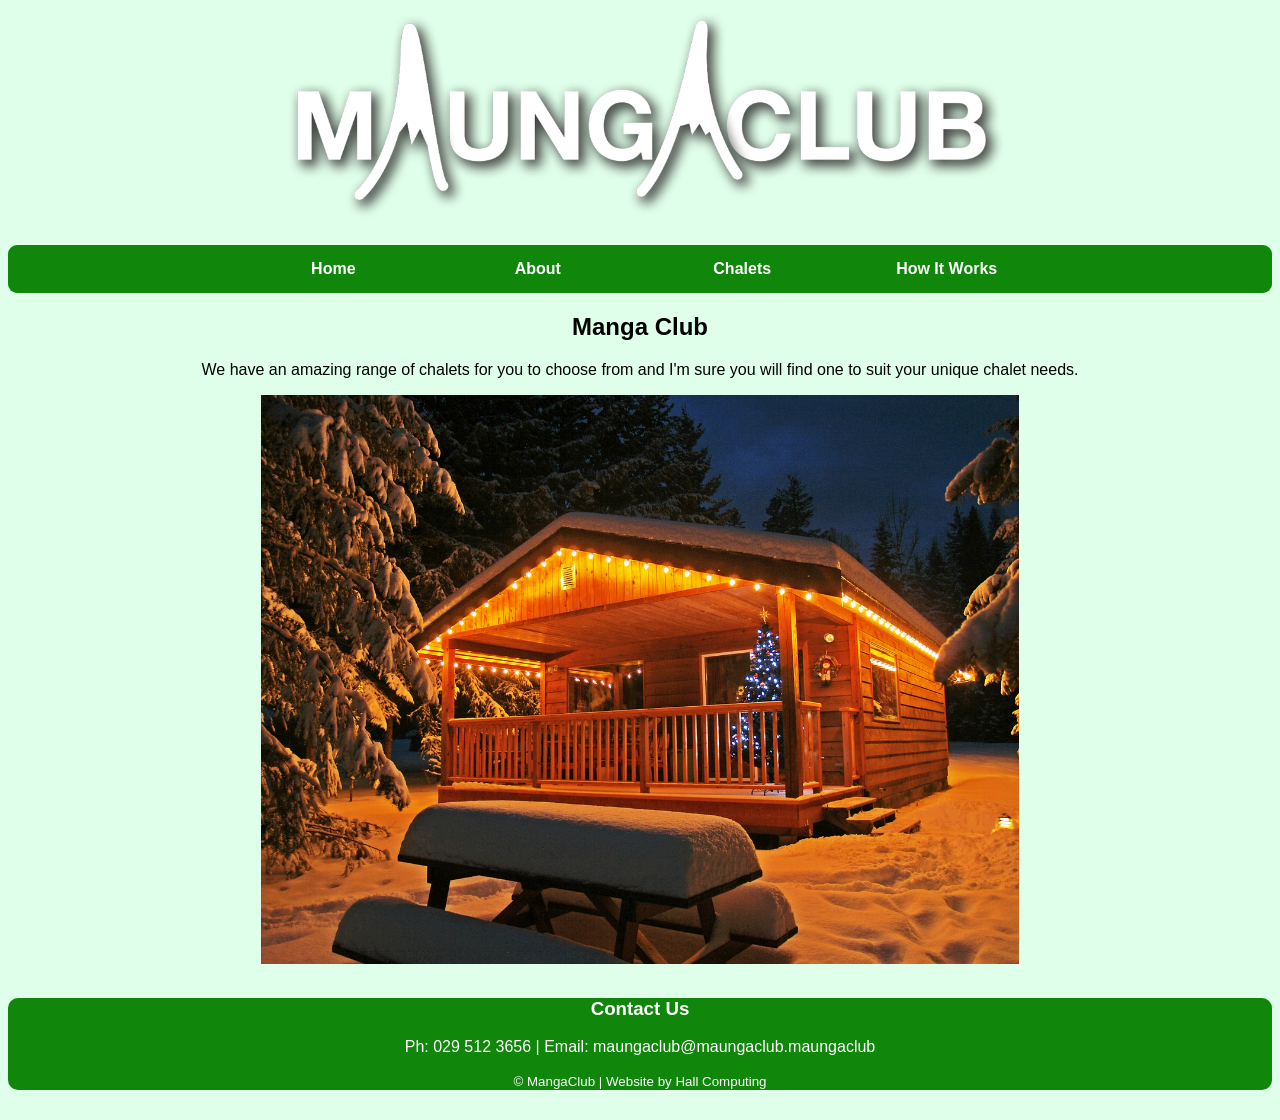
==== index.html @ eebe3456 "first commit halfway to rough" ====
<!DOCTYPE html>
<html lang="en">
    <head>
        <meta charset="utf-8">
        <title>Manga Club Home</title>
        <link rel="stylesheet" href="css/style.css">
    </head>
    <body>

        <header>
            
            <img src="images/Maunga_Club_white.png" alt="Manga Club Pro Logo">
                <nav>
                    <a href="index.html">Home</a>
                    <a href="about.html">About</a>
                    <a href="chalets.html">Chalets</a>
                    <a href="how.html">How It Works</a>
                </nav>
        </header>
       <h2>
        Manga Club
       </h2>
       <p>
        We have an amazing range of chalets for you to choose from and I'm sure you will find one to suit your unique chalet needs.
       </p>
       <img src="images/maunga_club_cabin.jpg" alt="Complex treehouse nestled in trees">

        <footer>
            <h3>
                Contact Us
            </h3>
            <p>
                 Ph:  029 512 3656 | Email: maungaclub@maungaclub.maungaclub
            </p>
            <p><small>
                &copy; MangaClub | Website by Hall Computing
            </small></p>
        </footer>
    </body>
---- css/style.css ----
/* Section styles. */
body{
    text-align: center;
    font-family: Verdana, Tahoma, sans-serif ;
    background-color: #e0ffea;
}

footer{
    color: #ffffff;
    background-color: #10860b;
    margin-top: 30px;
    margin-bottom: 30px;
    text-align: center;
    border-radius: 10px;
}
/*** End Section style ***/


/****** Nav styles ****/
nav{background-color: #10860b;
    width: 100%;
    border-radius: 9px;
    margin-top: 10px;
    
}

nav a{
    text-decoration: none;
    width: 200px;
    padding: 15px 0px;
    color: #ffffff;
    font-weight: bold;
    display: inline-block;

}

nav a:visited{
    color: #daf0f7;
}

nav a:hover{
    color:white;
    background-color: #00c542;
    border-radius: 9px;
}

/***** End nav styles ******/


/**Styling for Header Image**/
img{
    width:60%
}

/**End Styling for Header Image**/

/* Tag styles ********/

h1{
    font-size: 60px;
    /*color: #ffffff;*/
    color: rgb(28, 75, 10);
    margin:0;
    padding-top: 15px;
    text-align: center;
    background-color: rgb(124, 245, 90);
}



/*** Class styles ******/
.aboutlogo{
    width: 40%;
    float: left;
    margin-right: 15px;
    padding-bottom: 50px;
    padding-top: 50px;
}

.boxedwithback{
    width:auto;
    text-align:left;
    padding-left: 120px;
    padding-bottom: 30px;
    border: #167187 2px solid;
    margin-bottom: 10px;
    padding-top: 20px;
    background-color: #2cd526;
    border-radius: 10px;
}

.smallerimage{
    width: 40%;
    float: right;
    margin-top: 180px;
    margin-left: 40px;
    border-radius: 10px;
}
.aboutforest{
    width: 40%;
    border-radius: 10px;
}
/*** End Class styles ******/

/*********Table Styles*********/

dl{
    text-align: left;
    margin-bottom: 40px;
    margin-left: 20%;
}

dt{
    font-weight: bolder;
}


table, td {
    border: 1px solid;
    border-width: 2px;
    text-align: left;
    margin-left: 20%;
  }

  dd{
    margin-bottom: 10px;
  }

  /*********End Table Styles*********/


/****Treehouse boxes styles****/
  .treeboxes{
    width: 46%;
    text-align: left;
    border-radius: 10px;
    border: black 2px solid;
    padding-right: 0;
    background-color: #2cd526;
    box-sizing: border-box;
    padding: 50px;
    display: inline-block;
    margin-bottom: 30px;
  }

  .treeboxes img {
    width: 100%;
    border-radius: 10px;
}

 /****End Treehouse boxes styles****/
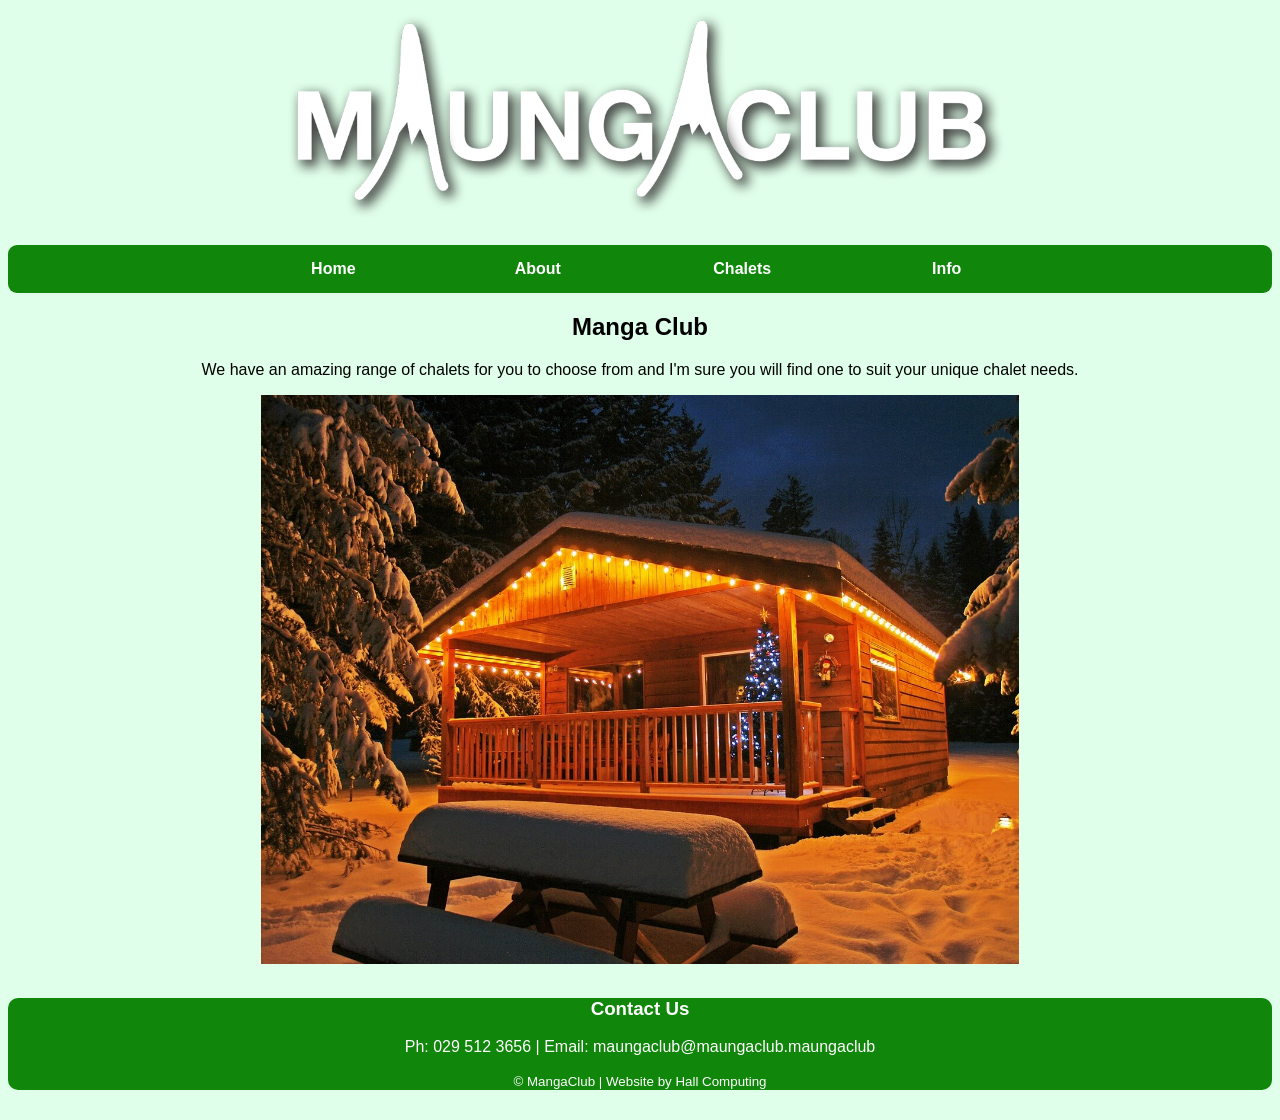
==== commit 81b52fd0: "start of day cmmit shouldve done it yestreday" ====
--- a/index.html
+++ b/index.html
@@ -14,7 +14,7 @@
                     <a href="index.html">Home</a>
                     <a href="about.html">About</a>
                     <a href="chalets.html">Chalets</a>
-                    <a href="how.html">How It Works</a>
+                    <a href="info.html">Info</a>
                 </nav>
         </header>
        <h2>
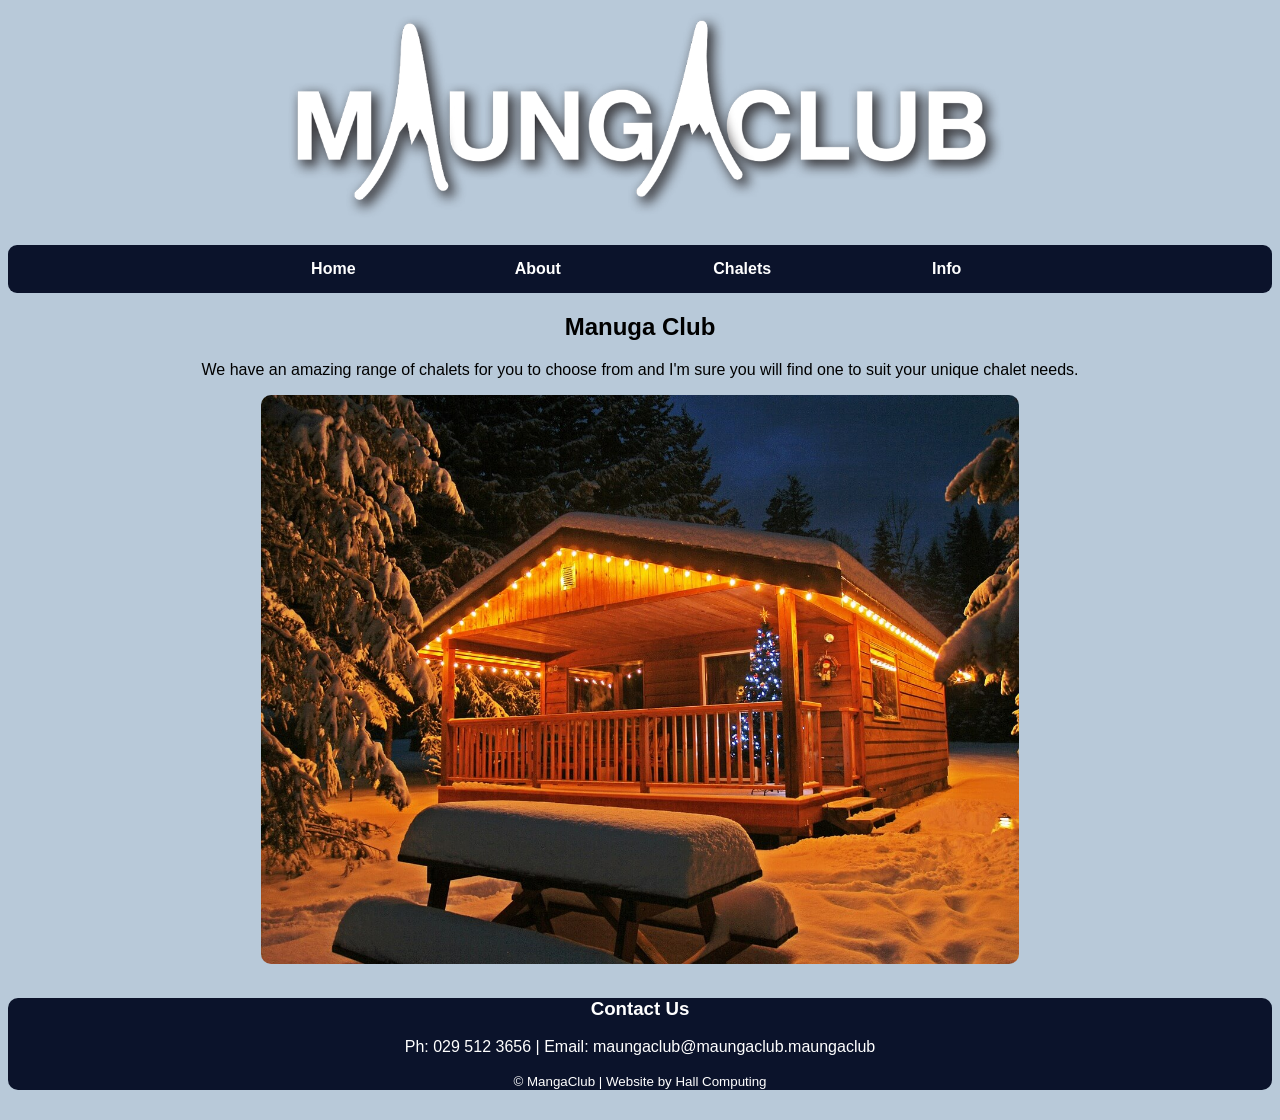
==== commit bf187fa5: "should go to bed now 28th committ" ====
--- a/index.html
+++ b/index.html
@@ -2,7 +2,7 @@
 <html lang="en">
     <head>
         <meta charset="utf-8">
-        <title>Manga Club Home</title>
+        <title>Manuga Club Home</title>
         <link rel="stylesheet" href="css/style.css">
     </head>
     <body>
@@ -18,7 +18,7 @@
                 </nav>
         </header>
        <h2>
-        Manga Club
+        Manuga Club
        </h2>
        <p>
         We have an amazing range of chalets for you to choose from and I'm sure you will find one to suit your unique chalet needs.
--- a/css/style.css
+++ b/css/style.css
@@ -1,23 +1,25 @@
+
 /* Section styles. */
 body{
     text-align: center;
     font-family: Verdana, Tahoma, sans-serif ;
-    background-color: #e0ffea;
+    background-color: #B8C9D9;
 }
 
 footer{
     color: #ffffff;
-    background-color: #10860b;
+    background-color: #0B132B;
     margin-top: 30px;
     margin-bottom: 30px;
     text-align: center;
     border-radius: 10px;
+    clear: both;
 }
 /*** End Section style ***/
 
 
 /****** Nav styles ****/
-nav{background-color: #10860b;
+nav{background-color: #0B132B;
     width: 100%;
     border-radius: 9px;
     margin-top: 10px;
@@ -35,12 +37,12 @@
 }
 
 nav a:visited{
-    color: #daf0f7;
+    color: white;
 }
 
 nav a:hover{
     color:white;
-    background-color: #00c542;
+    background-color: #1C2541;
     border-radius: 9px;
 }
 
@@ -49,7 +51,8 @@
 
 /**Styling for Header Image**/
 img{
-    width:60%
+    width: 60%;
+    border-radius: 10px;
 }
 
 /**End Styling for Header Image**/
@@ -59,13 +62,16 @@
 h1{
     font-size: 60px;
     /*color: #ffffff;*/
-    color: rgb(28, 75, 10);
+    color: #0B132B;
     margin:0;
     padding-top: 15px;
     text-align: center;
-    background-color: rgb(124, 245, 90);
+    background-color: #3A506B;
 }
 
+h3{
+    color: white;
+}
 
 
 /*** Class styles ******/
@@ -82,17 +88,19 @@
     text-align:left;
     padding-left: 120px;
     padding-bottom: 30px;
-    border: #167187 2px solid;
+    border: #1C2541 2px solid;
     margin-bottom: 10px;
     padding-top: 20px;
-    background-color: #2cd526;
+    background-color: #3A506B;
     border-radius: 10px;
+    color: white;
 }
+
 
 .smallerimage{
     width: 40%;
     float: right;
-    margin-top: 180px;
+    margin-top: 20px;
     margin-left: 40px;
     border-radius: 10px;
 }
@@ -136,7 +144,7 @@
     border-radius: 10px;
     border: black 2px solid;
     padding-right: 0;
-    background-color: #2cd526;
+    background-color: #1C2541;
     box-sizing: border-box;
     padding: 50px;
     display: inline-block;
@@ -148,4 +156,7 @@
     border-radius: 10px;
 }
 
- /****End Treehouse boxes styles****/+.treeboxes li{
+    color: white;
+}
+ /****End Treehouse boxes styles****/
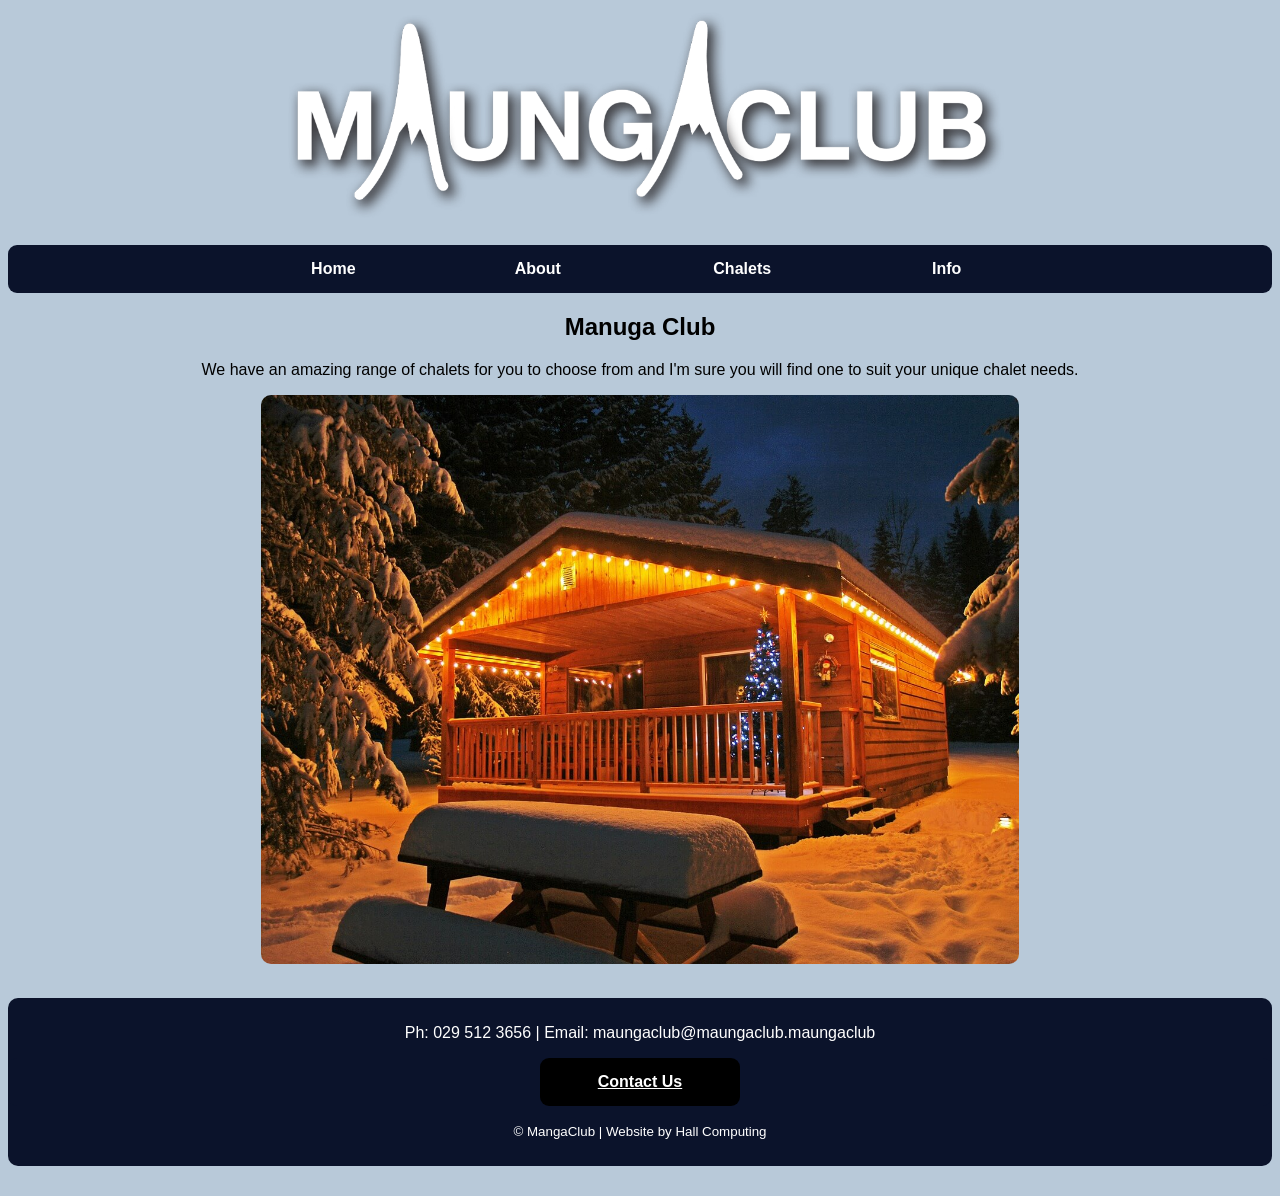
==== commit ae0c2937: "nearly end of day push" ====
--- a/index.html
+++ b/index.html
@@ -1,40 +1,50 @@
 <!DOCTYPE html>
 <html lang="en">
-    <head>
-        <meta charset="utf-8">
-        <title>Manuga Club Home</title>
-        <link rel="stylesheet" href="css/style.css">
-    </head>
-    <body>
 
-        <header>
-            
-            <img src="images/Maunga_Club_white.png" alt="Manga Club Pro Logo">
-                <nav>
-                    <a href="index.html">Home</a>
-                    <a href="about.html">About</a>
-                    <a href="chalets.html">Chalets</a>
-                    <a href="info.html">Info</a>
-                </nav>
-        </header>
-       <h2>
+<head>
+    <meta charset="utf-8">
+    <title>Manuga Club Home</title>
+    <link rel="stylesheet" href="css/style.css">
+</head>
+
+<body>
+
+    <header>
+
+        <img src="images/Maunga_Club_white.png" alt="Manga Club Pro Logo">
+        <nav>
+            <a href="index.html">Home</a>
+            <a href="about.html">About</a>
+            <a href="chalets.html">Chalets</a>
+            <a href="info.html">Info</a>
+        </nav>
+    </header>
+    <h2>
         Manuga Club
-       </h2>
-       <p>
-        We have an amazing range of chalets for you to choose from and I'm sure you will find one to suit your unique chalet needs.
-       </p>
-       <img src="images/maunga_club_cabin.jpg" alt="Complex treehouse nestled in trees">
+    </h2>
+    <p>
+        We have an amazing range of chalets for you to choose from and I'm sure you will find one to suit your unique
+        chalet needs.
+    </p>
+    <img src="images/maunga_club_cabin.jpg" alt="Complex treehouse nestled in trees">
 
-        <footer>
-            <h3>
-                Contact Us
-            </h3>
-            <p>
-                 Ph:  029 512 3656 | Email: maungaclub@maungaclub.maungaclub
-            </p>
-            <p><small>
+    <footer>
+        <p>
+            Ph: 029 512 3656 | Email: maungaclub@maungaclub.maungaclub
+        </p>
+        <!--  This message is filling out the email feilds with the proper information-->
+        <nav>
+            <a href="mailto:maungaclub@maungaclub.maungaclub?subject=Maunga Ski Club Application&body= 
+&body=Please%20include%20the%20following%20information%20in%20your%20application.
+%0D%0A%0D%0ADrivers%20license%20number:%20%0D%0APhysical%20address:
+%20%0D%0AProof%20of%20address%20(eg%20copy%20of%20power%20bill):
+%20%0D%0AProof%20of%20ID%20(driver's%20licence%20or%20passport):
+" class="btn-contact"><u>Contact Us</u>
+            </a>
+        </nav>
+
+        <p><small>
                 &copy; MangaClub | Website by Hall Computing
             </small></p>
-        </footer>
-    </body>
-        
+    </footer>
+</body>
--- a/css/style.css
+++ b/css/style.css
@@ -14,8 +14,16 @@
     text-align: center;
     border-radius: 10px;
     clear: both;
+    padding-top: 10px;
+    padding-bottom: 10px;
+}
+
+.btn-contact{
+    background-color: black;
+    border-radius: 9px;
 }
 /*** End Section style ***/
+
 
 
 /****** Nav styles ****/
@@ -80,7 +88,8 @@
     float: left;
     margin-right: 15px;
     padding-bottom: 50px;
-    padding-top: 50px;
+    vertical-align: middle;
+    
 }
 
 .boxedwithback{
@@ -97,14 +106,15 @@
 }
 
 
-.smallerimage{
+.infopageimage{
     width: 40%;
     float: right;
     margin-top: 20px;
     margin-left: 40px;
     border-radius: 10px;
-}
-.aboutforest{
+    margin-bottom: 20px;
+}
+.aboutimage{
     width: 40%;
     border-radius: 10px;
 }
@@ -149,14 +159,202 @@
     padding: 50px;
     display: inline-block;
     margin-bottom: 30px;
+    height: 650px;
+    vertical-align: top;
   }
 
   .treeboxes img {
     width: 100%;
     border-radius: 10px;
+    height: 340px;
 }
 
 .treeboxes li{
     color: white;
 }
  /****End Treehouse boxes styles****/
+
+ 
+
+
+
+
+
+
+ * {box-sizing:border-box}
+
+/* Slideshow container */
+.slideshow-container {
+  max-width: 1000px;
+  position: relative;
+  margin: auto;
+}
+
+/* Hide the images by default */
+.mySlides1, .mySlides2, .mySlides3 {
+    display: none;
+}
+
+/* Next & previous buttons */
+.prev, .next {
+    cursor: pointer;
+    position: absolute;
+    top: 50%;
+    transform: translateY(-50%);
+    width: auto;
+    padding: 16px;
+    color: white;
+    font-weight: bold;
+    font-size: 18px;
+    border-radius: 3px;
+    user-select: none;
+}
+
+.prev {
+    left: 0;
+}
+
+.next {
+    right: 0;
+}
+
+/* On hover, add a black background color with a little bit see-through */
+.prev:hover, .next:hover {
+  background-color: rgba(0,0,0,0.8);
+}
+
+/* Caption text */
+.text {
+  color: white;
+  font-size: 15px;
+  padding: 8px 12px;
+  position: absolute;
+  bottom: 8px;
+  width: 100%;
+  text-align: center;
+  background-color: #1C2541;
+}
+
+/* Number text (1/3 etc) */
+.numbertext {
+  color: #f2f2f2;
+  font-size: 12px;
+  padding: 8px 12px;
+  position: absolute;
+  top: 0;
+}
+
+/* The dots/bullets/indicators */
+.dot {
+  cursor: pointer;
+  height: 15px;
+  width: 15px;
+  margin: 0 2px;
+  background-color: #bbb;
+  border-radius: 50%;
+  display: inline-block;
+  transition: background-color 0.6s ease;
+}
+
+.active, .dot:hover {
+  background-color: #717171;
+}
+
+/* Fading animation */
+.fade {
+  animation-name: fade;
+  animation-duration: 1.5s;
+}
+
+@keyframes fade {
+  from {opacity: .4}
+  to {opacity: 1}
+}
+
+
+
+.slideshow-container {
+    width: 100%;
+    height: 300px;
+    position: relative;
+    margin: auto;
+    max-width: 600px;
+}
+
+.slideshow-container img {
+    width: 100%;
+    height: 300px;
+    object-fit: cover;
+}
+
+
+
+
+* {box-sizing: border-box}
+
+/* Full-width input fields */
+  input[type=text], input[type=password] {
+  width: 100%;
+  padding: 15px;
+  margin: 5px 0 22px 0;
+  display: inline-block;
+  border: none;
+  background: #f1f1f1;
+}
+
+input[type=text]:focus, input[type=password]:focus {
+  background-color: #ddd;
+  outline: none;
+}
+
+hr {
+  border: 1px solid #f1f1f1;
+  margin-bottom: 25px;
+}
+
+/* Set a style for all buttons */
+button {
+  background-color: #04AA6D;
+  color: white;
+  padding: 14px 20px;
+  margin: 8px 0;
+  border: none;
+  cursor: pointer;
+  width: 100%;
+  opacity: 0.9;
+}
+
+button:hover {
+  opacity:1;
+}
+
+/* Extra styles for the cancel button */
+.cancelbtn {
+  padding: 14px 20px;
+  background-color: #f44336;
+}
+
+/* Float cancel and signup buttons and add an equal width */
+.cancelbtn, .signupbtn {
+  float: left;
+  width: 50%;
+}
+
+/* Add padding to container elements */
+.container {
+  padding: 16px;
+}
+
+/* Clear floats */
+.clearfix::after {
+  content: "";
+  clear: both;
+  display: table;
+}
+
+/* Change styles for cancel button and signup button on extra small screens */
+@media screen and (max-width: 300px) {
+  .cancelbtn, .signupbtn {
+    width: 100%;
+  }
+}
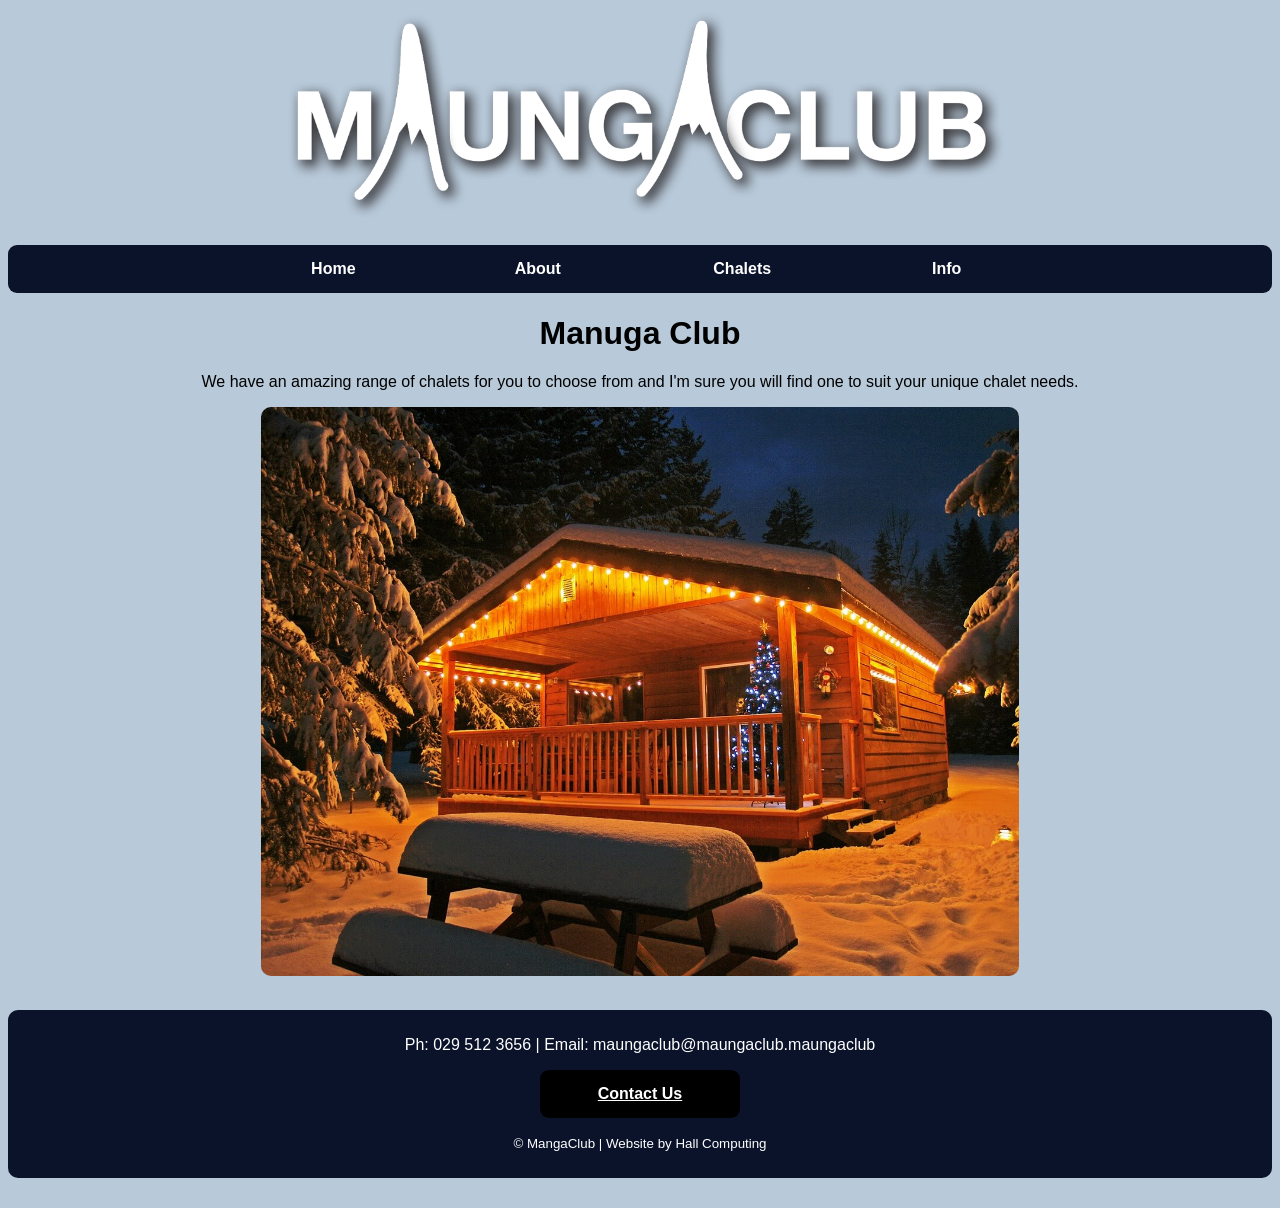
==== commit 4a0ceaaf: "computer about to go flat submit" ====
--- a/index.html
+++ b/index.html
@@ -19,27 +19,23 @@
             <a href="info.html">Info</a>
         </nav>
     </header>
-    <h2>
+    <h1>
         Manuga Club
-    </h2>
+    </h1>
     <p>
         We have an amazing range of chalets for you to choose from and I'm sure you will find one to suit your unique
         chalet needs.
     </p>
-    <img src="images/maunga_club_cabin.jpg" alt="Complex treehouse nestled in trees">
+    <img src="images/maunga_club_cabin.jpg" alt="Chalet in a snowy forst">
 
     <footer>
         <p>
             Ph: 029 512 3656 | Email: maungaclub@maungaclub.maungaclub
         </p>
-        <!--  This message is filling out the email feilds with the proper information-->
+        <!--  This message is filling out the email feilds with the proper stuff the spaces 
+          and stuff had to be hexadisimal encored or the validator hated it-->
         <nav>
-            <a href="mailto:maungaclub@maungaclub.maungaclub?subject=Maunga Ski Club Application&body= 
-&body=Please%20include%20the%20following%20information%20in%20your%20application.
-%0D%0A%0D%0ADrivers%20license%20number:%20%0D%0APhysical%20address:
-%20%0D%0AProof%20of%20address%20(eg%20copy%20of%20power%20bill):
-%20%0D%0AProof%20of%20ID%20(driver's%20licence%20or%20passport):
-" class="btn-contact"><u>Contact Us</u>
+            <a href="mailto:maungaclub@maungaclub.maungaclub?subject=Maunga%20Ski%20Club%20Application&body=Please%20include%20the%20following%20information%20in%20your%20application.%0D%0A%0D%0ADrivers%20license%20number%3A%20%0D%0APhysical%20address%3A%0D%0AProof%20of%20address%20(eg%20copy%20of%20power%20bill)%3A%0D%0AProof%20of%20ID%20(driver%27s%20licence%20or%20passport)%3A" class="btn-contact"><u>Contact Us</u>
             </a>
         </nav>
 
--- a/css/style.css
+++ b/css/style.css
@@ -66,16 +66,6 @@
 /**End Styling for Header Image**/
 
 /* Tag styles ********/
-
-h1{
-    font-size: 60px;
-    /*color: #ffffff;*/
-    color: #0B132B;
-    margin:0;
-    padding-top: 15px;
-    text-align: center;
-    background-color: #3A506B;
-}
 
 h3{
     color: white;
@@ -147,8 +137,8 @@
   /*********End Table Styles*********/
 
 
-/****Treehouse boxes styles****/
-  .treeboxes{
+/**** chaletboxes  styles****/
+  .chaletboxes{
     width: 46%;
     text-align: left;
     border-radius: 10px;
@@ -163,23 +153,18 @@
     vertical-align: top;
   }
 
-  .treeboxes img {
+  .chaletboxes img {
     width: 100%;
     border-radius: 10px;
     height: 340px;
 }
 
-.treeboxes li{
+.chaletboxes li{
     color: white;
 }
  /****End Treehouse boxes styles****/
 
- 
-
-
-
-
-
+ /******** Start Carosel Styling **********/
 
  * {box-sizing:border-box}
 
@@ -292,69 +277,4 @@
 
 * {box-sizing: border-box}
 
-/* Full-width input fields */
-  input[type=text], input[type=password] {
-  width: 100%;
-  padding: 15px;
-  margin: 5px 0 22px 0;
-  display: inline-block;
-  border: none;
-  background: #f1f1f1;
-}
-
-input[type=text]:focus, input[type=password]:focus {
-  background-color: #ddd;
-  outline: none;
-}
-
-hr {
-  border: 1px solid #f1f1f1;
-  margin-bottom: 25px;
-}
-
-/* Set a style for all buttons */
-button {
-  background-color: #04AA6D;
-  color: white;
-  padding: 14px 20px;
-  margin: 8px 0;
-  border: none;
-  cursor: pointer;
-  width: 100%;
-  opacity: 0.9;
-}
-
-button:hover {
-  opacity:1;
-}
-
-/* Extra styles for the cancel button */
-.cancelbtn {
-  padding: 14px 20px;
-  background-color: #f44336;
-}
-
-/* Float cancel and signup buttons and add an equal width */
-.cancelbtn, .signupbtn {
-  float: left;
-  width: 50%;
-}
-
-/* Add padding to container elements */
-.container {
-  padding: 16px;
-}
-
-/* Clear floats */
-.clearfix::after {
-  content: "";
-  clear: both;
-  display: table;
-}
-
-/* Change styles for cancel button and signup button on extra small screens */
-@media screen and (max-width: 300px) {
-  .cancelbtn, .signupbtn {
-    width: 100%;
-  }
-}+/******* END Carosel styling *********/
